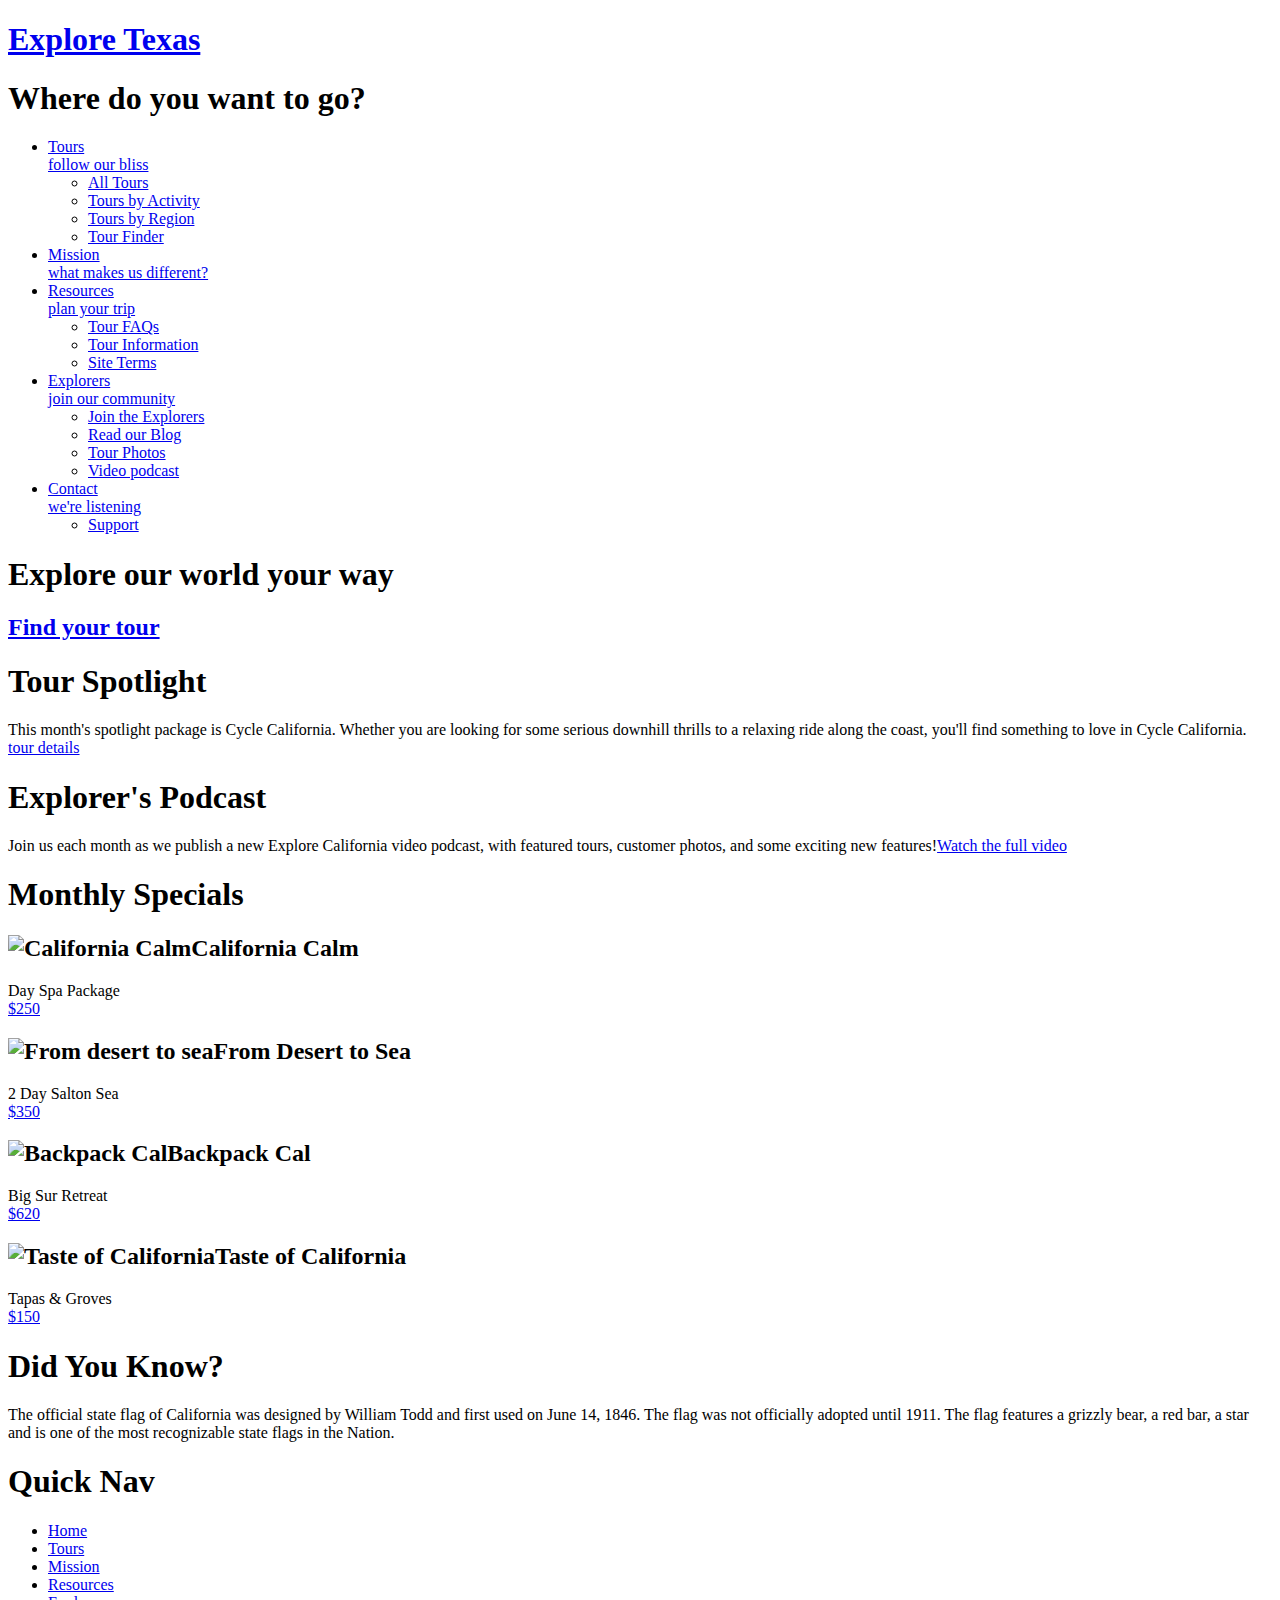
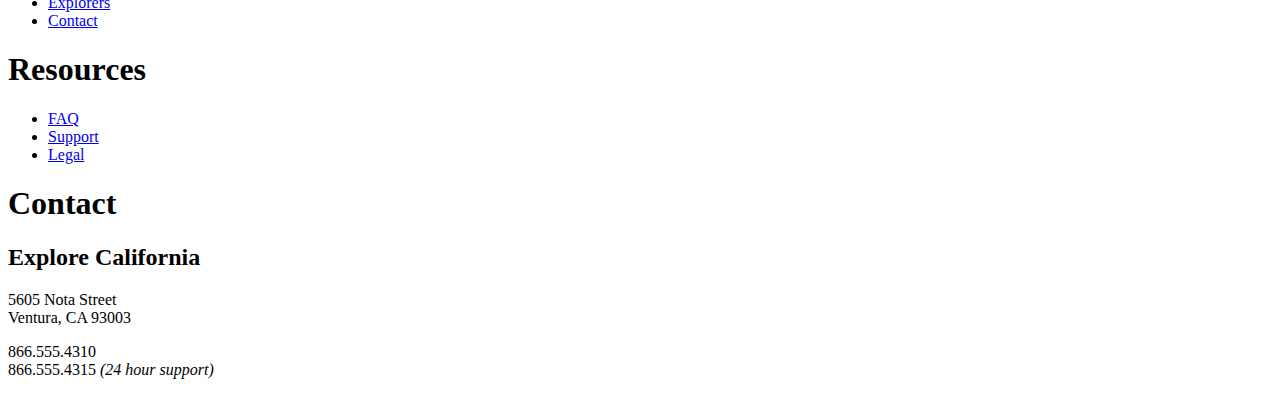
==== index.html @ 66d499a1 "changes california to texas on index" ====
<!DOCTYPE html PUBLIC "-//W3C//DTD HTML 4.01 Transitional//EN"
   "http://www.w3.org/TR/html4/loose.dtd">
<html lang="en">
  <head>
    <meta http-equiv="Content-Type" content="text/html; charset=utf-8">
    <title>Welcome to Explore California</title>
    <link href="assets/stylesheets/main.css" rel="stylesheet" type="text/css" media="all">
    <script src="assets/javascripts/jquery-1.5.1.min.js"></script>
    <script src="assets/javascripts/jquery-ui-1.8.10.custom.min.js"></script>
    <script src="assets/javascripts/menus.js"></script>
  </head>
  <body id="home">
    <div id="wrapper">

      <div id="mainHeader">
        <a href="index.html" title="home" class="logo">
          <div id="logo">
            <h1>Explore Texas </h1>
          </div>
        </a>
        <div id="siteNav">
          <h1>Where do you want to go?</h1>
          <ul>
            <li><a href="tours.html" title="Our tours">Tours <br /><span class="tagline">follow our bliss</span></a>
              <ul>
                <li><a href="tours.html" title="Our tours">All Tours</a></li>
                <li><a href="tours.html" title="find tours">Tours by Activity</a></li>
                <li><a href="tours.html" title="find tours">Tours by Region</a></li>
                <li><a href="tours.html" title="find tours">Tour Finder</a></li>
              </ul>
            </li>
            <li><a href="mission.html" title="What we believe">Mission <br /><span class="tagline">what makes us different?</span></a></li>
            <li><a href="resources.html" title="planning resources">Resources <br /><span class="tagline">plan your trip</span></a>
              <ul>
                <li><a href="resources/faq.html" title="Got questions?">Tour FAQs</a></li>
                <li><a href="resources/additional_resources.html" title="additional resources">Tour Information</a></li>
                <li><a href="resources/terms.html" title="terms and conditions">Site Terms</a></li>
              </ul>
            </li>
            <li><a href="explorers.html" title="Our community">Explorers <br /><span class="tagline">join our community</span></a>
              <ul>
                <li><a href="explorers/join.html" title="join our community">Join the Explorers</a></li>
                <li><a href="blog/index.html" title="read our blog!">Read our Blog</a></li>
                <li><a href="explorers/gallery.html" title="contributor photos">Tour Photos</a></li>
                <li><a href="explorers/video.html" title="check out our podcast">Video podcast</a></li>
              </ul>
            </li>
            <li><a href="contact.html" title="contact us">Contact <br /><span class="tagline">we're listening</span></a>
              <ul>
                <li><a href="support.html" title="need help?">Support</a></li>
              </ul>
            </li>
          </ul>
        </div>
      </div>

      <div id="actionCall">
        <h1>Explore our world your way</h1>
        <a href="tours.html" title="Find your tour!"><h2>Find your tour</h2></a>
      </div>

      <div id="contentWrapper">
        <div id="mainContent">
          <div id="mainArticle"> 
            <h1>Tour Spotlight</h1>
            <p class="spotlight">This month's spotlight package is Cycle California. Whether you are looking for some serious downhill thrills to a relaxing ride along the coast, you'll find something to love in Cycle California.<br /> <span class="accent"><a href="tours_cycle.html" title="Cycle California">tour details</a></span></p>
            
            <h1>Explorer's Podcast</h1>
            <p class="videoText">Join us each month as we publish a new Explore California video podcast, with featured tours, customer photos, and some exciting new features!<span class="accent"><a href="explorers/video.html" title="Video Podcast">Watch the full video</a></span></p>
          </div>
        </div>
        
        <div id="secondaryContent">
          <div id="specials" class="callOut">
            <h1>Monthly Specials</h1>
            <h2 class="top"><img src="assets/images/calm_bug.gif" alt="California Calm" width="75" height="75" />California Calm</h2>
            <p>Day Spa Package <br />
              <a href="tours/tour_detail_cycle.html">$250</a></p>
            <h2><img src="assets/images/desert_bug.gif" alt="From desert to sea" width="75" height="75" />From Desert to Sea</h2>
            <p>2 Day Salton Sea <br />
              <a href="tours/tour_detail_cycle.html">$350</a></p>
            <h2><img src="assets/images/backpack_bug.gif" alt="Backpack Cal" width="75" height="41" />Backpack Cal</h2>
            <p>Big Sur Retreat <br />
              <a href="tours/tour_detail_cycle.html">$620</a></p>
            <h2><img src="assets/images/taste_bug.gif" alt="Taste of California" width="75" height="75" />Taste of California</h2>
            <p>Tapas &amp; Groves <br />
              <a href="tours/tour_detail_taste.html">$150</a></p>
          </div>
        
          <div id="trivia" class="callOut">
            <h1>Did You Know?</h1>
            <p>The official state flag of California was designed by William Todd and first used on June 14, 1846. The flag was not officially adopted until 1911. The flag features a grizzly bear, a red bar, a star and is one of the most recognizable state flags in the Nation.</p>
          </div>
        </div>
      </div>
  
      <div id="pageFooter">
        <div id="quickLinks">
          <h1>Quick Nav</h1>
          <ul id="quickNav">
            <li><a href="index.html" title="Our home page">Home</a></li>
            <li><a href="tours.html" title="Explore our tours">Tours</a></li>
            <li><a href="mission.html" title="What we think">Mission</a></li>
            <li><a href="resources.html" title="Guidance and planning">Resources</a></li>
            <li><a href="explorers.html" title="Join our community">Explorers</a></li>
            <li><a href="contact.html" title="Contact and support">Contact</a></li>
          </ul>
        </div>
        <div id="footerResources">
          <h1>Resources</h1>
          <ul id="quickNav">
            <li><a href="resources/faq.html" title="Our home page">FAQ</a></li>
            <li><a href="support.html" title="Need help?">Support</a></li>
            <li><a href="resources/legal.html" title="The fine print">Legal</a></li>
          </ul>
        </div>
        <div id="companyInfo">
          <h1>Contact</h1>
          <h2>Explore California</h2>
          <p>5605 Nota Street<br />
            Ventura, CA 93003</p>
          <p>866.555.4310<br />866.555.4315 <em>(24 hour support)</em></p>
        </div>
      </div>
    </div>
  </body>
</html>
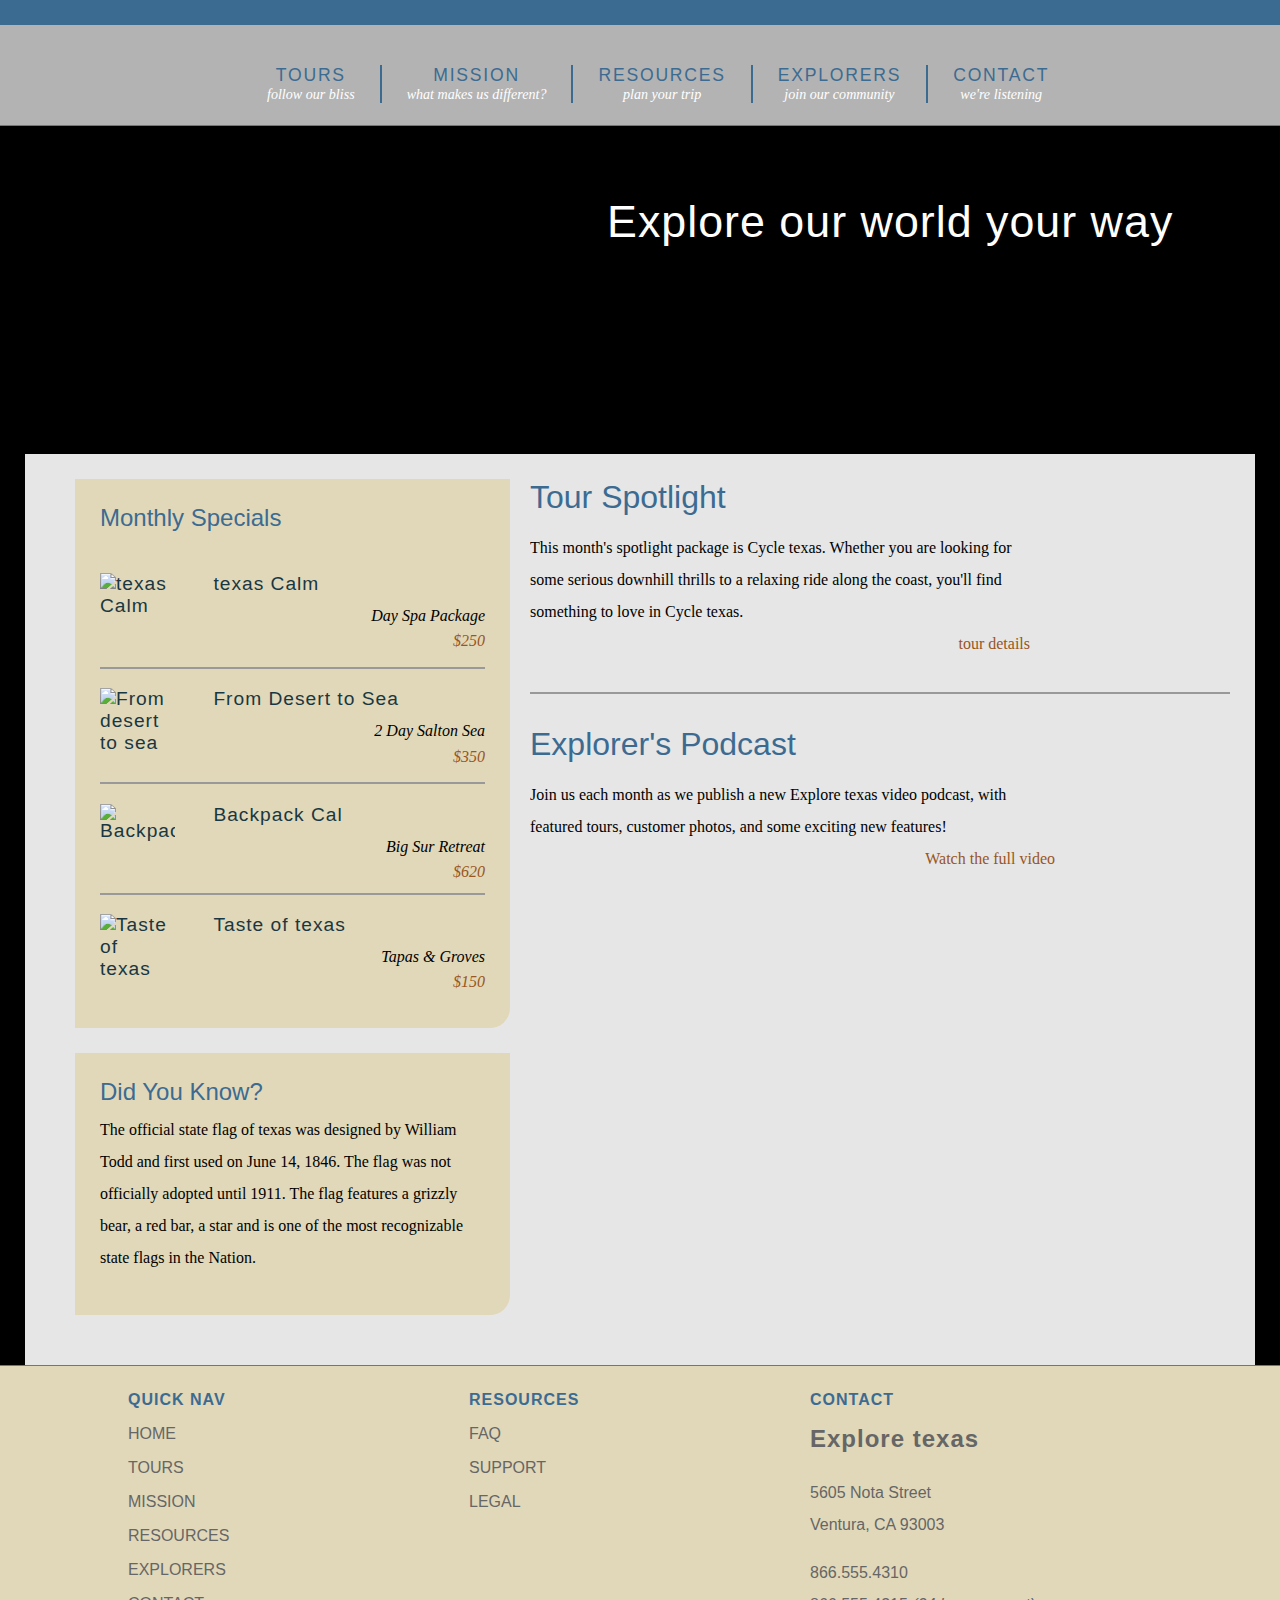
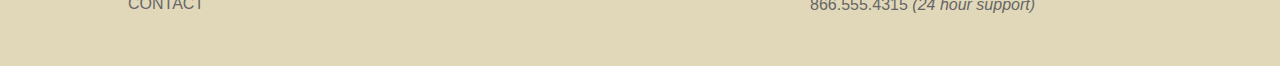
==== commit b7385876: "changes califonia to texas everywhere" ====
--- a/index.html
+++ b/index.html
@@ -3,7 +3,7 @@
 <html lang="en">
   <head>
     <meta http-equiv="Content-Type" content="text/html; charset=utf-8">
-    <title>Welcome to Explore California</title>
+    <title>Welcome to Explore texas</title>
     <link href="assets/stylesheets/main.css" rel="stylesheet" type="text/css" media="all">
     <script src="assets/javascripts/jquery-1.5.1.min.js"></script>
     <script src="assets/javascripts/jquery-ui-1.8.10.custom.min.js"></script>
@@ -63,17 +63,17 @@
         <div id="mainContent">
           <div id="mainArticle"> 
             <h1>Tour Spotlight</h1>
-            <p class="spotlight">This month's spotlight package is Cycle California. Whether you are looking for some serious downhill thrills to a relaxing ride along the coast, you'll find something to love in Cycle California.<br /> <span class="accent"><a href="tours_cycle.html" title="Cycle California">tour details</a></span></p>
+            <p class="spotlight">This month's spotlight package is Cycle texas. Whether you are looking for some serious downhill thrills to a relaxing ride along the coast, you'll find something to love in Cycle texas.<br /> <span class="accent"><a href="tours_cycle.html" title="Cycle texas">tour details</a></span></p>
             
             <h1>Explorer's Podcast</h1>
-            <p class="videoText">Join us each month as we publish a new Explore California video podcast, with featured tours, customer photos, and some exciting new features!<span class="accent"><a href="explorers/video.html" title="Video Podcast">Watch the full video</a></span></p>
+            <p class="videoText">Join us each month as we publish a new Explore texas video podcast, with featured tours, customer photos, and some exciting new features!<span class="accent"><a href="explorers/video.html" title="Video Podcast">Watch the full video</a></span></p>
           </div>
         </div>
         
         <div id="secondaryContent">
           <div id="specials" class="callOut">
             <h1>Monthly Specials</h1>
-            <h2 class="top"><img src="assets/images/calm_bug.gif" alt="California Calm" width="75" height="75" />California Calm</h2>
+            <h2 class="top"><img src="assets/images/calm_bug.gif" alt="texas Calm" width="75" height="75" />texas Calm</h2>
             <p>Day Spa Package <br />
               <a href="tours/tour_detail_cycle.html">$250</a></p>
             <h2><img src="assets/images/desert_bug.gif" alt="From desert to sea" width="75" height="75" />From Desert to Sea</h2>
@@ -82,14 +82,14 @@
             <h2><img src="assets/images/backpack_bug.gif" alt="Backpack Cal" width="75" height="41" />Backpack Cal</h2>
             <p>Big Sur Retreat <br />
               <a href="tours/tour_detail_cycle.html">$620</a></p>
-            <h2><img src="assets/images/taste_bug.gif" alt="Taste of California" width="75" height="75" />Taste of California</h2>
+            <h2><img src="assets/images/taste_bug.gif" alt="Taste of texas" width="75" height="75" />Taste of texas</h2>
             <p>Tapas &amp; Groves <br />
               <a href="tours/tour_detail_taste.html">$150</a></p>
           </div>
         
           <div id="trivia" class="callOut">
             <h1>Did You Know?</h1>
-            <p>The official state flag of California was designed by William Todd and first used on June 14, 1846. The flag was not officially adopted until 1911. The flag features a grizzly bear, a red bar, a star and is one of the most recognizable state flags in the Nation.</p>
+            <p>The official state flag of texas was designed by William Todd and first used on June 14, 1846. The flag was not officially adopted until 1911. The flag features a grizzly bear, a red bar, a star and is one of the most recognizable state flags in the Nation.</p>
           </div>
         </div>
       </div>
@@ -116,7 +116,7 @@
         </div>
         <div id="companyInfo">
           <h1>Contact</h1>
-          <h2>Explore California</h2>
+          <h2>Explore texas</h2>
           <p>5605 Nota Street<br />
             Ventura, CA 93003</p>
           <p>866.555.4310<br />866.555.4315 <em>(24 hour support)</em></p>
--- a/assets/stylesheets/main.css
+++ b/assets/stylesheets/main.css
@@ -0,0 +1,842 @@
+@charset "UTF-8";
+
+/*style sheet for Explore texas
+
+©2012 lynda.com
+This style sheet may be reused for personal education only
+any reuse, educational or otherwise, without the expressed 
+consent of lynda.com is prohibited.*/
+
+/* -------- color guide ----------
+#3c6b92 : main blue
+#6acce2 : light blue
+#2c566a : teal accent
+#193742 : dark blue
+#e1d8b9 : sand accent
+#cb7d20 : orange accent
+#51341a : brown
+#995522 : dark orange (used for links or high contrast accents)
+#cb202a : red accent (this color does not encode well, use only for small accents)
+#896287 : purple
+*/
+
+/* to jump to a specific section search for the unique character pair at the front of each TOC section 
+  <<<tip, highlight the special character and use the shortcut for Find Selection Cntr/Cmd + Shift + G >> */
+  
+  /* ----- Style sheet TOC ----------------
+      ^1 Global constants
+    ^2 Global classes
+    ^3 Home page layout
+    ^4 Base Layout styles
+    ^5 Region detail styles
+      ^5a Header
+      ^5b Navigation
+      ^5c Main Content
+        ^5d data tables
+        ^5e spotlight region
+        ^5f forms
+      ^5g Secondary Content
+      ^5h Footer
+*/
+
+
+/* ^1 --------------------------- global constants -------------------------*/
+/*limited reset*/
+html, body, div, h1, h2, h3, h4, h5, h6, p, blockquote, address, span, em, strong, img, ol, ul, li {
+  margin: 0;
+  padding: 0;
+  border: 0;
+}
+
+a:link, a:visited {
+  color: #952;
+  text-decoration: none;
+}
+a:hover, a:active {
+  color: #cb7d20;
+  border-bottom: 1px dashed #cb7d20;
+}
+p + h1 {
+  margin-top: 1em;
+  padding-top: 1em;
+  border-top: 2px solid #999;
+}
+p {
+  font-size: 1em;
+  line-height: 2;
+  margin: 0 0 1em;
+}
+
+body {
+  font: 100% Georgia, "Times New Roman", Times, serif;
+  background: #3C6B92;
+}
+
+/* ^2 ------ global classes -------- */
+.clear {
+  clear: both;
+}
+span.accent {
+  display: block;
+  text-align: right;
+}
+#mainContent img.articleImage {
+  display: block;
+  margin: 1em 0;
+}
+.callOut {
+  background: #e1d8b9;
+  padding: 25px;
+  margin-bottom: 25px;
+  -webkit-border-top-left-radius: 0px;
+  -webkit-border-top-right-radius: 0px;
+  -webkit-border-bottom-right-radius: 20px;
+  -webkit-border-bottom-left-radius: 0px;
+  -moz-border-radius-topleft: 0px;
+  -moz-border-radius-topright: 0px;
+  -moz-border-radius-bottomright: 20px;
+  -moz-border-radius-bottomleft: 0px;
+  border-top-left-radius: 0px;
+  border-top-right-radius: 0px;
+  border-bottom-right-radius: 20px;
+  border-bottom-left-radius: 0px;
+  width: 385px;
+}
+/* ^3 ------------- home page specfic layout styles ----------- */
+#home #wrapper {
+  background: #000 url(../images/home_page_back.jpg) no-repeat 0 100px;
+}
+#actionCall {
+  height: 328px;
+  clear: both;
+  border-top: 1px solid #757575;
+}
+#actionCall h1{
+  font: normal 2.8em Helvetica, Arial, sans-serif;
+  color: #fff;
+  text-shadow: 1px 0px 0px #000;
+  filter: dropshadow(color=#000000, offx=1, offy=0); 
+  margin: 70px 0 0 607px;
+  letter-spacing:1px;
+}
+#actionCall a:link, #actionCall a:visited{
+  border: none;
+  width: 285px;
+  height: 55px;
+  background: url(../images/tour_badge.png) no-repeat;
+  display:block;
+  margin: 70px 0 0 783px;
+}
+#actionCall a:hover, #actionCall a:active{
+  background-position: left bottom;
+}
+#actionCall h2{
+  text-indent:-1000em;
+}
+#home #contentWrapper{
+  margin: 0 25px;
+  padding: 25px;
+  background: #fff;
+  background: rgba(255,255,255, 0.9);
+  float: left;
+  width: 1180px;
+}
+#home #mainContent {
+  float: right;
+  width: 700px;
+  padding-right: 0;
+  margin-right: 0;
+}
+#home #secondaryContent {
+  float: left;
+  width: 400px;
+  margin-top: 0;
+}
+#home #mainContent h1, #home #secondaryContent h1 {
+  margin: 1em 0 .5em;
+  padding-top: 2em;
+  border-top: 2px solid #999;
+}
+#home #mainContent h1:first-child, #home #secondaryContent h1:first-child {
+  border: none;
+  padding-top: 0;
+  margin: 0 0 .25em;
+}
+#home #mainContent p + h1 {
+  margin-top: 1em;
+  padding-top: 1em;
+  border-top: 2px solid #999;
+}
+#home #mainContent p {
+  font-size: 1em;
+  line-height: 2;
+  margin: 1em 0;
+}
+#home #mainContent p.spotlight{
+  padding-right: 200px;
+  background: url(../images/cycle_logo.png) no-repeat top right;
+}
+#home video {
+  margin: 1em 0;
+}
+#home p.videoText {
+  width: 525px;
+}
+/* ^4 --------------------- base layout styles ------------------- */
+#wrapper {
+   position: relative;
+  padding: 0;
+  width: 1280px;
+  margin: 25px auto 0;
+  background: #fff;
+  text-align: left;
+  z-index: 1; /*fix for IE menu issues*/
+}
+#mainHeader {
+  position: relative;
+  float: left;
+  z-index: 2; /*fix for IE menu issues*/
+}
+#mainContent {
+  float: right;
+  width: 740px;
+  margin-right: 25px;
+  overflow: hidden;
+}
+#secondaryContent {
+  float: left;
+  margin-top: 150px;
+  width: 440px;
+  padding-left: 25px;
+}
+#pageFooter {
+  background: #e1d8b9;
+  clear:both;
+  overflow: auto;
+  border-top: 1px solid #757575;
+  height: 300px;
+  width: 100%;
+}
+/* ^5----------------------- region-detail styles ------------------------ */
+/*  header  ^5a*/
+
+#mainHeader a.logo:hover {
+  border: none;
+}
+#mainHeader a.logo{
+  width: 192px;
+  height: 237px;
+  display: block;
+  background: url(../images/logo.gif) no-repeat;
+  position: absolute;
+  top: -25px;
+  left: 50px;
+  text-indent: -1000em;
+  z-index: 2000;
+}
+
+/* navigation ^5b*/
+#siteNav h1 {
+  display: none;
+}
+#siteNav ul {
+  list-style: none;
+  padding:0;
+  margin:0;
+  float: left;
+}
+#siteNav > ul {
+  height: 100px;
+  background-color: #b3b3b3;
+  width: 1038px; /*add padding-left for total width*/
+  padding-left: 242px; /*allow logo to clear*/
+}
+#siteNav ul > li {
+  float: left;
+  margin:2.5em 0 0;
+  padding: 0;
+  position: relative;
+}
+#siteNav li a:link, #siteNav li a:visited{
+  display: block;
+  padding: 0 25px;
+  border-right: 2px solid #3c6b92;
+  font: 1.1em Helvetica, Arial, sans-serif;
+  text-transform: uppercase;
+  color: #3c6b92;
+  text-align: center;
+  letter-spacing: .1em;
+}
+#siteNav li a.current, #siteNav li a.current:hover {
+  color: #fff;
+  cursor: default;
+}
+#siteNav li a:hover, #siteNav li a:active{
+  color: #fff;
+  border-bottom: none;
+}
+#siteNav li a:link span.tagline, #siteNav li a:visited span.tagline{
+  font: italic .8em Georgia, "Times New Roman", Times, serif;
+  color: #fff;
+  text-transform: none;
+  padding-top: .5em;
+  letter-spacing: 0;
+}
+#siteNav li:last-child a{
+  border-right: none;
+}
+#siteNav li ul {
+  position: absolute;
+  top: 30px;
+  left: auto;
+  display: none;
+  -webkit-box-shadow: 2px 2px 5px #333;
+  -moz-box-shadow: 2px 2px 5px #333;
+  box-shadow: 2px 2px 5px #333;
+  -moz-border-radius-topleft: 0px;
+  -moz-border-radius-topright: 0px;
+  -moz-border-radius-bottomright: 10px;
+  -moz-border-radius-bottomleft: 10px;
+  border-top-left-radius: 0px;
+  border-top-right-radius: 0px;
+  border-bottom-right-radius: 10px;
+  border-bottom-left-radius: 10px; 
+  width: 100%;
+  background: #fff;
+}
+.no-js #siteNav li:hover ul, .no-js #siteNav li ul:hover{
+  display: block;
+}
+#siteNav li ul li {
+  float:none;
+  padding: 0;
+  margin:0;
+}
+#siteNav li ul a:link, #siteNav li ul a:visited {
+  font:normal .7em Helvetica, Arial, sans-serif;
+  line-height: 2.5em;
+  text-align: center;
+  color: #3c6b92;
+  padding: 0 1em;
+  display:block;
+  border-right: none;
+  letter-spacing: 0;
+  border-bottom: 1px solid #3c6b92;
+}
+#siteNav li ul a:hover, #siteNav li ul a:active {
+  color: #fff;
+  background: #3c6b92;
+}
+/* mainContent ^5c */
+#mainContent #contentHeader {
+  margin-bottom: 6em;
+}
+/* keep headlines the same when crumbs are present */
+#wrapper #mainContent div.hasCrumbs {
+  margin-bottom: 4em;
+}
+#mainContent #contentHeader h1 {
+  font: normal 1.2em Helvetica, Helvetica, Arial, sans-serif;
+  padding-bottom: .1em;
+  letter-spacing: 1px;
+  border-bottom: 2px solid #3c6b92;
+  color: #3c6b92;
+  margin-top: 1.6em;
+}
+#mainContent #contentHeader #subLinks {
+  display: none;
+}
+#mainContent h2{
+  font: normal 1.4em Helvetica, Helvetica, Arial, sans-serif;
+  color: #3c6b92;
+  margin: 1em 0 0;
+}
+#mainContent h3{
+  font: bold 1.2em Helvetica, Helvetica, Arial, sans-serif;
+  color: #3c6b92;
+  margin: 1em 0 0;
+}
+#mainContent #mainArticle {
+  margin-bottom: 50px;
+  float: left;
+}
+#mainContent #mainArticle pre {
+  font-family: "Lucida Sans Unicode", "Lucida Grande", sans-serif;
+  font-size: .9em;
+  padding: 25px;
+  background: #eee;
+  border: 1px solid #ccc;
+  margin-left: 25px;
+  -webkit-border-top-left-radius: 0px;
+  -webkit-border-top-right-radius: 0px;
+  -webkit-border-bottom-right-radius: 20px;
+  -webkit-border-bottom-left-radius: 0px;
+  -moz-border-radius-topleft: 0px;
+  -moz-border-radius-topright: 0px;
+  -moz-border-radius-bottomright: 20px;
+  -moz-border-radius-bottomleft: 0px;
+  border-top-left-radius: 0px;
+  border-top-right-radius: 0px;
+  border-bottom-right-radius: 20px;
+  border-bottom-left-radius: 0px;
+  display: block;
+}
+#mainContent #mainArticle .multiCol {
+  -moz-column-count: 2;
+  -moz-column-gap: 25px;
+  -webkit-column-count: 2;
+  -webkit-column-gap: 25px;
+  column-count: 2;
+  column-gap: 25px;
+}
+#mainContent #mainArticle h1{
+  font: normal 2em Helvetica, Arial, sans-serif;
+  color: #3c6b92;
+  margin: 1.2em 0 .2em;
+}
+#mainContent #mainArticle #supportOptions h2{
+  font: normal 1.4em Helvetica, Arial, sans-serif;
+  color: #2c566a;
+}
+#mainContent #mainArticle h2 span.tourCost {
+  font-size: .8em;
+  color: #666;
+  font-style: italic;
+  margin-top: .5em;
+  display: block;
+  border-bottom: 1px solid #666;
+  padding-bottom: .25em;
+  margin-bottom: 1em;
+}
+#mainContent #mainArticle ul {
+  list-style: none;
+  margin: 1em 0;
+  padding: 0;
+}
+#mainContent #mainArticle ul ul{
+  margin: 1.4em 0 1em 0;
+}
+#mainContent #mainArticle li {
+  margin: 0 0 1.2em 2.4em;
+  padding: 0 0 0 24px;
+  background: url(../images/star_bullet.gif) no-repeat 0 2px;
+  font-size: 1em;
+  color: #51341a;
+}
+#mainContent #mainArticle li li{
+  font-size: 100%;
+  margin-bottom: .7em;
+}
+#mainContent #mainArticle ul.faqNav{
+  -moz-column-count: 3;
+    -moz-column-gap: 16px;
+    -webkit-column-count: 3;
+    -webkit-column-gap: 16px;
+    column-count: 3;
+    column-gap: 16px;
+   padding: 0;
+   width: 650px;
+}
+#mainContent #mainArticle ul.faqNav li{
+  background: none;
+  padding: 0;
+  font-size: .8em;
+}
+#mainContent #mainArticle ul.faqNav a{
+  background: #cb7d20;
+  padding: 5px;
+  font-family: Helvetica, Arial, sans-serif;
+  color: #fff;
+  width: 100%;
+  display: block;
+  text-align: center;
+}
+#mainContent #mainArticle ul.faqNav a:hover{
+  background: #952;
+  border: none;
+}
+#mainContent div.tourDescription {
+  border-top: 2px solid #2c566a;
+  float: left;
+  clear: left;
+  padding: 10px 0;
+  margin-bottom: 15px;
+}
+#mainContent .tourDescription h2 {
+  font-size: 1.6em;
+  color: #193742;
+  font-weight: bold;
+  margin-bottom: .5em;
+  clear: right;
+}
+#mainContent .tourDescription h3.price {
+  font-size: 1.2em;
+  font-family: Georgia, "Times New Roman", Times, serif;
+  color: #666;
+  font-weight: normal;
+  font-style: italic;
+  text-align: right;
+  clear: right;
+  margin: -1.6em 0 1em;
+}
+#mainContent .tourDescription p {
+  font-size: .9em;
+  line-height: 2;
+}
+#mainContent .tourDescription span.option {
+  font-weight: bold;
+  text-align: right;
+  display:block;
+}
+#mainContent .tourDescription img {
+  float: left;
+  padding: 10px 10px 10px 0;
+}
+#mainContent .tourDescription a.more {
+  display:block;
+  float: right;
+  width: 95px;
+  height: 30px;
+  background: url(../images/more_bug.gif) no-repeat left top;
+  text-indent: -1000em;
+  margin: 15px 0 0 15px;
+}
+#mainContent a.book {
+  display:block;
+  float: right;
+  width: 95px;
+  height: 30px;
+  background: url(../images/book_bug.gif) no-repeat left top;
+  text-indent: -1000em;
+  margin: 15px 0 0 15px;
+}
+#mainContent a.detail {
+  float: left;
+}
+#mainContent .tourDescription a.more:hover,#mainContent a.book:hover{
+  background-position: right top;
+  border: none;
+}
+#mainContent #mainArticle dl.faq {
+  margin-bottom: 1em;
+  padding-bottom: 1em;
+  border-bottom: 1px solid #999;
+}
+#mainContent #mainArticle dl.faq dt {
+  font: normal bold .9em Helvetica, Arial, sans-serif;
+  padding: 0;
+  margin: 1em 0 .5em;
+  color: #333;
+  letter-spacing: 1px;
+}
+#mainContent #mainArticle dl.faq dd {
+  font-size: .9em;
+  line-height: 1.4;
+  color: #333;
+  text-align: justify;
+  margin: 0;
+  padding: 0 0 0 2em;
+}
+#mainContent #mainArticle p a.top {
+  text-align: right;
+  padding-left: 30px;
+  background: url(../images/return_top.gif) no-repeat;
+  line-height: 20px;
+  float: right;
+}
+#mainContent #mainArticle p a.top:hover {
+  border: none;
+  color: #333;
+}
+/* data tables ^5d */
+/*simple tables*/
+#mainContent table.simple {
+  width: 90%;
+  background: #c3cebc;
+  border: none;
+  margin: 1em 0 1em;
+  border: 1px solid #666;
+  border-collapse: collapse;
+}
+#mainContent table.small {
+  width: 60%;
+  border: none;
+  margin: 1em 0 1em;
+}
+#mainContent table.simple thead{
+  background: #555;
+  border-bottom: 1px solid #000;
+}
+#mainContent table.simple thead th{
+  font-size: .8em;
+  font-weight: normal;
+  text-align: left;
+  padding: 0 10px;
+  line-height: 2.6em;
+  color: #fff;
+}
+#mainContent table.simple caption {
+  text-transform: uppercase;
+  font-weight: bold;
+  font-size: 1.2em;
+  text-align: left;
+  font-family: Helvetica, Arial, sans-serif;
+}
+#mainContent table.simple caption time {
+  font-size: .6em;
+  font-style: italic;
+  text-align: right;
+  text-transform: lowercase;
+  position: relative;
+  right: 0;
+  top: -1.4em;
+  display: block;
+}
+
+#mainContent table.simple th, #mainContent table.simple td {
+  font-family: Helvetica, Helvetica, Arial, sans-serif;
+  font-size: .8em;
+  padding-left: 1em;
+  text-align: left;
+  line-height: 3;
+}
+#mainContent table.simple td {
+  border: 1px solid #666;
+}
+#mainContent table.small td {
+  border: none;
+}
+#mainContent table.simple tr:nth-child(odd) {
+  background: #e1d8b9;
+}
+/*complex tables*/
+#mainContent table.complex {
+  width: 95%;
+  margin: 1em auto 1em;
+  font-family: Helvetica, Helvetica, Arial, sans-serif;
+  font-size: 0.9em;
+  border-collapse: collapse;
+  border: 1px solid #333;
+  background: #e1d8b9;
+}
+#mainContent table.complex caption {
+  text-transform: uppercase;
+  font-weight: bold;
+  font-size: 1.2em;
+  text-align: left;
+  font-family: Helvetica, Arial, sans-serif;
+}
+#mainContent table.complex th{
+  font-size: 1em;
+  font-weight: normal;
+  text-align: left;
+  padding: 0 10px;
+  line-height: 2.6em;
+  color: #FFF;
+  background: #555;
+  border-bottom: 1px solid #000;
+}
+#mainContent table.complex thead {
+  background: url(../images/thead_back.gif) repeat-x left top;
+  height: 40px;
+}
+#mainContent table.complex thead th {
+  background: none;
+  color: #000;
+  text-align:left;
+  border: 1px solid #333;
+}
+#mainContent table.complex td {
+  padding: 0 10px;
+  border: 1px solid #333;
+  font-size: .8em;
+}
+
+#mainContent #trailType, #mainContent #trailPath, #mainContent #trailRating {
+  background: #fff;
+}
+/* form styling ^5f */
+#mainContent #mainArticle form p {
+  color: #193742;
+  margin: 0 0 20px 20px;
+}
+#mainContent #mainArticle form p.subHead {
+  margin: 0 0 0 20px;
+  clear: both;
+}
+#mainContent #mainArticle form label.subHead {
+  display: block;
+  float: none;
+  margin: 0;
+  width: auto;
+}
+#mainContent form {
+  font: normal .9em Arial, Helvetica, sans-serif;
+  color: #193742;
+}
+#mainContent fieldset {
+  padding: 40px 20px 20px 20px;
+  margin: 0 0 2em;
+  background-color: #e1d8b9;
+  width: 650px;
+  border: none;
+  position: relative;
+  -webkit-border-top-left-radius: 20px;
+  -webkit-border-top-right-radius: 0px;
+  -webkit-border-bottom-right-radius: 0px;
+  -webkit-border-bottom-left-radius: 0px;
+  -moz-border-radius-topleft: 20px;
+  -moz-border-radius-topright: 0px;
+  -moz-border-radius-bottomright: 0px;
+  -moz-border-radius-bottomleft: 0px;
+  border-top-left-radius: 20px;
+  border-top-right-radius: 0px;
+  border-bottom-right-radius: 0px;
+  border-bottom-left-radius: 0px;
+}
+#mainContent fieldset legend {
+  padding: 0;
+  margin: 0;
+  color: #51341a;
+}
+#mainContent legend strong {
+  position: absolute;
+  margin-left: 20px;
+  margin-top: 10px;
+  font-size: 1.2em;
+}
+#mainContent input[type="text"], #mainContent input[type="email"],#mainContent input[type="password"],#mainContent input[type="tel"],#mainContent input[type="url"]{
+  width: 350px;
+  padding-right: 25px;
+}
+#mainContent textarea {
+  width: 500px;
+  height: 150px;
+}
+#mainContent form label{
+  width: 80px;
+  float: left;
+  clear: left;
+  margin-right: .50em;
+}
+#mainContent form label.inline {
+  width: auto;
+  float: none;
+}
+
+#mainContent #mainArticle form ol{
+  list-style:none;
+  margin: 0;
+  padding: 0;
+}
+#mainContent #mainArticle form li {
+  background: none;
+  margin: 0;
+  padding: 0;
+}
+#mainContent form input[required]{
+  border-right: 4px solid #cb202a;
+}
+/*contact form*/
+#mainContent form#frmContact .col1 {
+  float: left;
+  padding-left: 20px;
+  margin-right: 20px;
+  width: 160px;
+  margin-bottom: 1em;
+}
+#mainContent form#frmContact .col2, #mainContent form#frmContact .col3 {
+  float: left;
+  margin-right: 20px;
+  width: 170px;
+}
+#mainContent form#frmContact div p {
+  margin: 0 0 .5em 0;
+}
+#mainContent form#frmContact div label {
+  font-size: .9em;
+  display: inline;
+  float: none;
+}
+/* secondaryContent ^5g */
+#secondaryContent h1 {
+  font: normal 1.5em Helvetica, Arial, sans-serif;
+  font-weight: normal;
+  color: #3c6b92;
+  padding-bottom: .1em;
+  margin-bottom: 1em;
+  border-bottom: 2px solid #3c6b92;
+}
+#secondaryContent #specials h2 {
+  font-size: 1.2em;
+  font-family: Helvetica, Arial, sans-serif;
+  color: #193742;
+  margin-bottom: 0;
+  border-top: 2px solid #999;
+  padding-top: 1em;
+  font-weight: normal;
+  clear: both;
+  letter-spacing:1px;
+}
+#secondaryContent #specials h2.top {
+  border:none;
+  margin-top: 1em;
+}
+#secondaryContent #specials p {
+  font-style: italic;
+  text-align: right;
+  margin: .5em 0;
+  line-height: 1.6;
+}
+#secondaryContent #specials img {
+  float: left;
+  padding-bottom: 1em;
+  padding-right: 2em;
+}
+/* footer region ^5h */  
+#pageFooter div {
+  float: left;
+  width: 341px;
+  padding-top: 25px;
+}
+#pageFooter div:first-child {
+  margin-left: 128px;
+}
+#pageFooter div h1{
+  font-family: Helvetica, Arial, sans-serif;
+  font-size: 1em;
+  letter-spacing:1px;
+  color: #3c6b92;
+  text-transform: uppercase;
+  margin-bottom: 1em;
+}
+#pageFooter div h2{
+  font-family: Helvetica, Arial, sans-serif;
+  font-size: 1.5em;
+  letter-spacing:1px;
+  color: #666;
+  margin-bottom: 1em;
+}
+#pageFooter div p{
+  font-family: Helvetica, Arial, sans-serif;
+  font-size: 1em;
+  margin-bottom: 1em;
+  color: #666;
+}
+#pageFooter div ul{
+  list-style: none;
+  margin: 0;
+  padding:0;
+}
+#pageFooter div li {
+  margin-bottom: 1em;
+}
+#pageFooter div li a:link, #pageFooter div li a:visited {
+  font-family: Helvetica, Arial, sans-serif;
+  text-transform: uppercase;
+  color: #666;
+}
+#pageFooter div li a:hover, #pageFooter div li a:active {
+  color: #fff;
+  border: none;
+}
